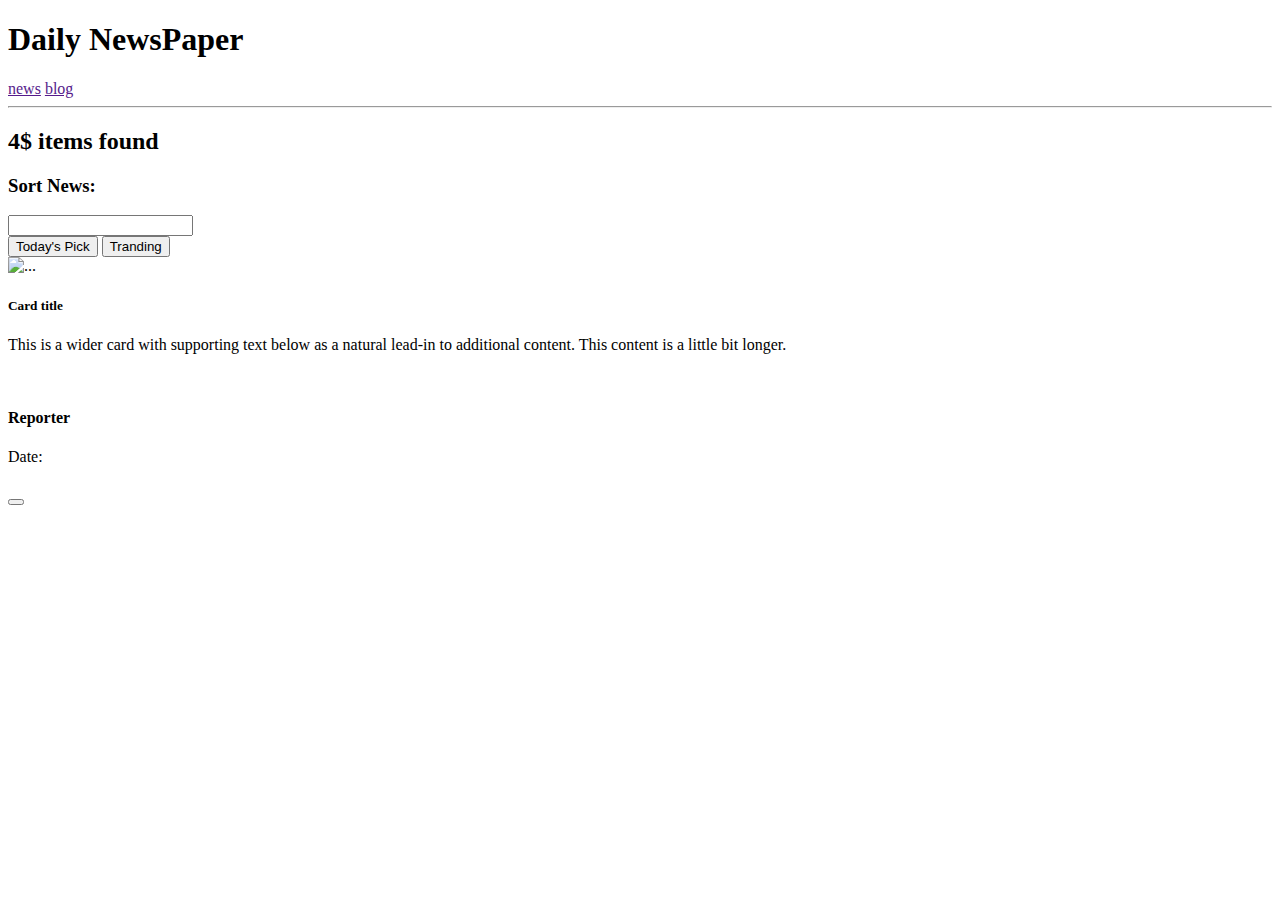
==== index.html @ c86add90 "catgories add in div from API" ====
<!DOCTYPE html>
<html lang="en">
  <head>
    <meta charset="utf-8" />
    <meta name="viewport" content="width=device-width, initial-scale=1" />
    <title>Daily NewPaper</title>
    <link rel="stylesheet" href="style/style.css" />
    <link
      href="https://cdn.jsdelivr.net/npm/bootstrap@5.2.0/dist/css/bootstrap.min.css"
      rel="stylesheet"
      integrity="sha384-gH2yIJqKdNHPEq0n4Mqa/HGKIhSkIHeL5AyhkYV8i59U5AR6csBvApHHNl/vI1Bx"
      crossorigin="anonymous"
    />
  </head>
  <body>
    <header class="mb-3">
      <section class="container">
        <div class="d-flex justify-content-between mt-5">
          <div>
            <h1>
              <span class="bg-primary p-3 rounded-5 text-white">Daily</span>
              NewsPaper
            </h1>
          </div>
          <div>
            <a id="btn-news" class="btn btn-outline-primary" href="">news</a>
            <a class="btn btn-outline-primary" href="">blog</a>
            <img src="" alt="" />
          </div>
        </div>
        <hr />
      </section>
    </header>
    <main>
      <section class="container">
        <div id="catagories-container" class="row"></div>
      </section>
      <section class="container mt-3 mb-3">
        <div>
          <h2 class="bg-light p-4 rounded-5">4$ items found</h2>
        </div>
        <div
          class="d-flex justify-content-between align-items-center mt-3 mb-3"
        >
          <div class="d-flex justify-content-between align-items-center">
            <h3>Sort News:</h3>
            <input type="text" />
          </div>
          <div>
            <button class="btn btn-outline-primary">Today's Pick</button>
            <button class="btn btn-outline-primary">Tranding</button>
          </div>
        </div>
      </section>
      <section>
        <div class="container">
          <div class="card mb-3">
            <div class="row g-0">
              <div class="col-md-4 col-lg-4 col-sm-12">
                <img src="..." class="img-fluid rounded-start" alt="..." />
              </div>
              <div class="col-md-8 col-lg-8 col-sm-12">
                <div class="card-body">
                  <h5 class="card-title">Card title</h5>
                  <p class="card-text">
                    This is a wider card with supporting text below as a natural
                    lead-in to additional content. This content is a little bit
                    longer.
                  </p>
                  <div>
                    <div
                      class="d-flex justify-content-evenly align-items-center"
                    >
                      <!-- Reporter status  -->
                      <div>
                        <img src="" alt="" />
                      </div>
                      <div>
                        <h4>Reporter</h4>
                        <p>Date:</p>
                      </div>
                    </div>
                    <!-- view icon  -->
                    <div>
                      <i></i>
                      <h4></h4>
                    </div>
                    <!-- rate icon -->
                    <div>
                      <i></i>
                    </div>
                    <!-- arrow button -->
                    <div>
                      <button></button>
                    </div>
                  </div>
                </div>
              </div>
            </div>
          </div>
        </div>
      </section>
    </main>
    <script
      src="https://cdn.jsdelivr.net/npm/bootstrap@5.2.0/dist/js/bootstrap.bundle.min.js"
      integrity="sha384-A3rJD856KowSb7dwlZdYEkO39Gagi7vIsF0jrRAoQmDKKtQBHUuLZ9AsSv4jD4Xa"
      crossorigin="anonymous"
    ></script>
    <script src="js/catagories.js"></script>
  </body>
</html>
---- style/style.css ----
.newslink {
  background-color: azure;
  border-radius: 5px;
  border: 0px;
  margin-left: 5px;
  padding: 10px;
  font-size: 13px;
  width: 100%;
}
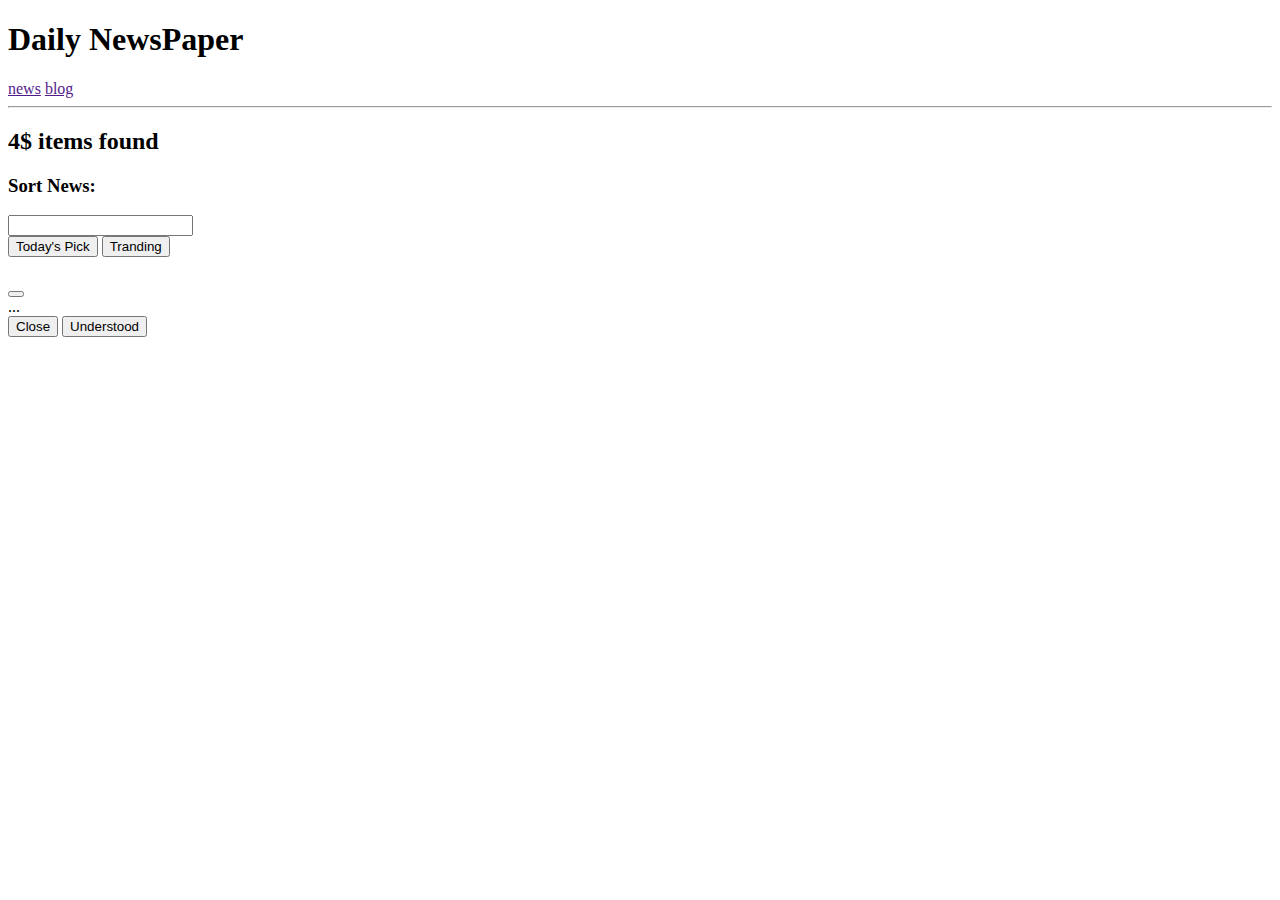
==== commit 74cb6639: "newbutton handle and show news complete" ====
--- a/index.html
+++ b/index.html
@@ -32,9 +32,12 @@
       </section>
     </header>
     <main>
+      <!-- news catagories start -->
       <section class="container">
         <div id="catagories-container" class="row"></div>
       </section>
+      <!-- news catagories end  -->
+
       <section class="container mt-3 mb-3">
         <div>
           <h2 class="bg-light p-4 rounded-5">4$ items found</h2>
@@ -52,49 +55,48 @@
           </div>
         </div>
       </section>
+      <section class="container">
+        <div
+          id="newsContainer"
+          class="container row row-cols-lg-1 row-cols-md-3 g-4"
+        ></div>
+      </section>
       <section>
-        <div class="container">
-          <div class="card mb-3">
-            <div class="row g-0">
-              <div class="col-md-4 col-lg-4 col-sm-12">
-                <img src="..." class="img-fluid rounded-start" alt="..." />
+        <!-- Button trigger modal -->
+
+        <!-- Modal -->
+        <div
+          class="modal fade"
+          id="newsDetailsModal"
+          data-bs-backdrop="static"
+          data-bs-keyboard="false"
+          tabindex="-1"
+          aria-labelledby="newsDetailsModalLabel"
+          aria-hidden="true"
+        >
+          <div class="modal-dialog">
+            <div class="modal-content">
+              <div class="modal-header">
+                <h5 class="modal-title" id="newsDetailsModalLabel"></h5>
+                <button
+                  type="button"
+                  class="btn-close"
+                  data-bs-dismiss="modal"
+                  aria-label="Close"
+                ></button>
               </div>
-              <div class="col-md-8 col-lg-8 col-sm-12">
-                <div class="card-body">
-                  <h5 class="card-title">Card title</h5>
-                  <p class="card-text">
-                    This is a wider card with supporting text below as a natural
-                    lead-in to additional content. This content is a little bit
-                    longer.
-                  </p>
-                  <div>
-                    <div
-                      class="d-flex justify-content-evenly align-items-center"
-                    >
-                      <!-- Reporter status  -->
-                      <div>
-                        <img src="" alt="" />
-                      </div>
-                      <div>
-                        <h4>Reporter</h4>
-                        <p>Date:</p>
-                      </div>
-                    </div>
-                    <!-- view icon  -->
-                    <div>
-                      <i></i>
-                      <h4></h4>
-                    </div>
-                    <!-- rate icon -->
-                    <div>
-                      <i></i>
-                    </div>
-                    <!-- arrow button -->
-                    <div>
-                      <button></button>
-                    </div>
-                  </div>
-                </div>
+              <div class="modal-body">...</div>
+              <div class="modal-footer">
+                <button
+                  type="button"
+                  class="btn btn-secondary"
+                  data-bs-dismiss="modal"
+                >
+                  Close
+                </button>
+                <button type="button" class="btn btn-primary">
+                  Understood
+                </button>
               </div>
             </div>
           </div>
--- a/style/style.css
+++ b/style/style.css
@@ -1,9 +1 @@
-.newslink {
-  background-color: azure;
-  border-radius: 5px;
-  border: 0px;
-  margin-left: 5px;
-  padding: 10px;
-  font-size: 13px;
-  width: 100%;
-}
+
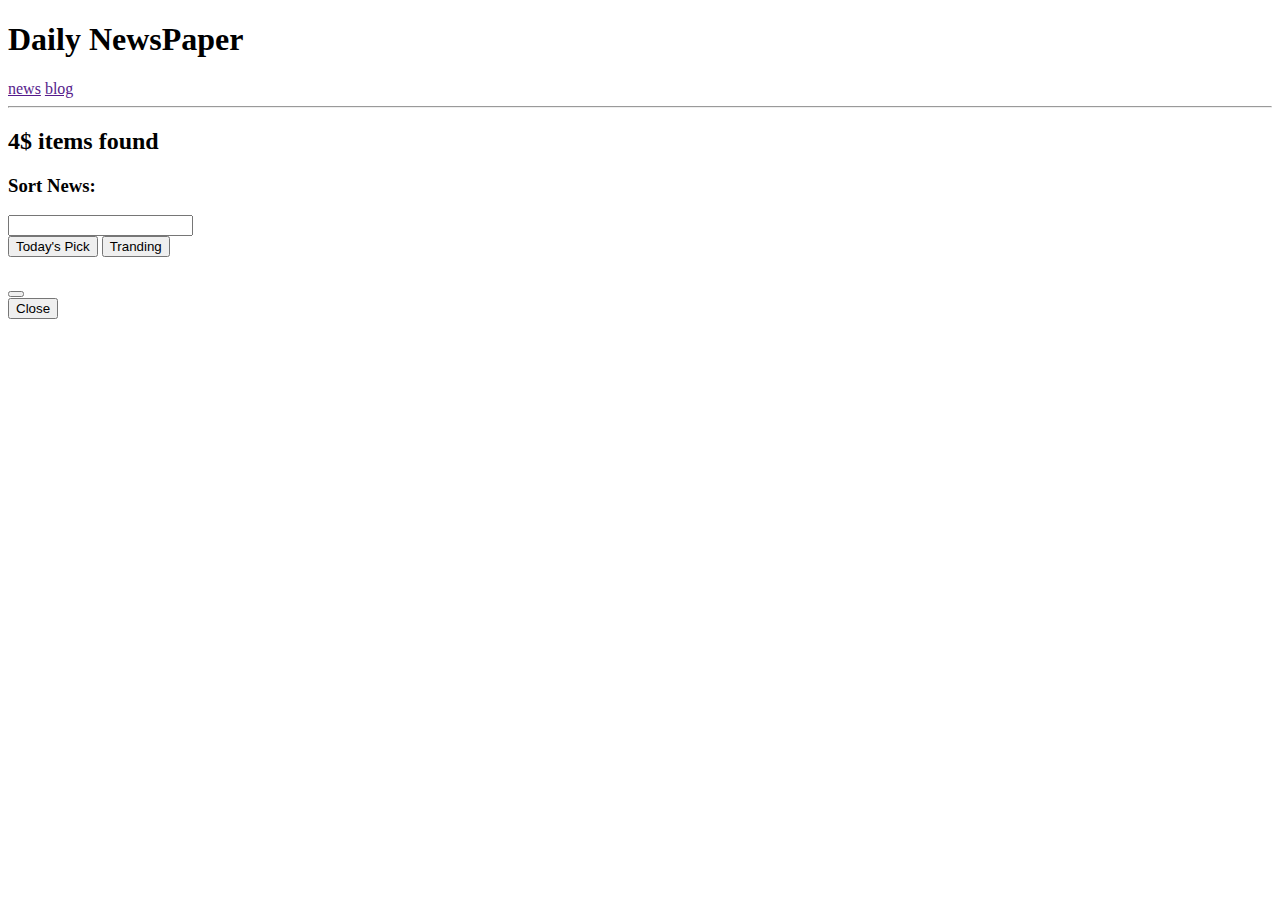
==== commit bb3eddf3: "details modal complete" ====
--- a/index.html
+++ b/index.html
@@ -85,7 +85,7 @@
                   aria-label="Close"
                 ></button>
               </div>
-              <div class="modal-body">...</div>
+              <div class="modal-body" id="modal-details"></div>
               <div class="modal-footer">
                 <button
                   type="button"
@@ -93,9 +93,6 @@
                   data-bs-dismiss="modal"
                 >
                   Close
-                </button>
-                <button type="button" class="btn btn-primary">
-                  Understood
                 </button>
               </div>
             </div>
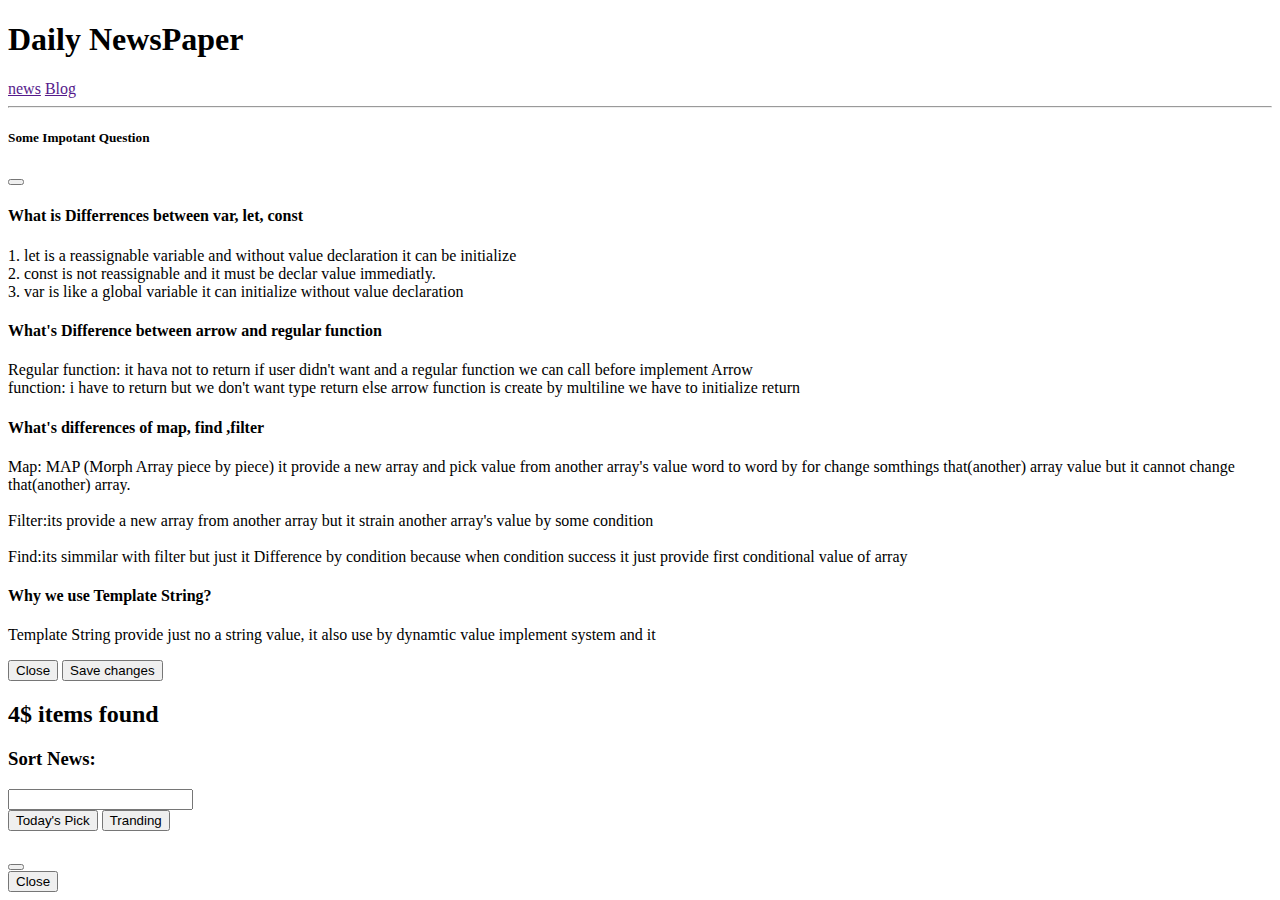
==== commit 00613bed: "blog question add complete" ====
--- a/index.html
+++ b/index.html
@@ -24,11 +24,98 @@
           </div>
           <div>
             <a id="btn-news" class="btn btn-outline-primary" href="">news</a>
-            <a class="btn btn-outline-primary" href="">blog</a>
+            <a
+              data-bs-toggle="modal"
+              data-bs-target="#blogModal"
+              class="btn btn-outline-primary"
+              href=""
+              >Blog</a
+            >
+
             <img src="" alt="" />
           </div>
         </div>
         <hr />
+      </section>
+      <section>
+        <!-- Button trigger modal -->
+
+        <!-- Modal -->
+        <div
+          class="modal fade"
+          id="blogModal"
+          tabindex="-1"
+          aria-labelledby="exampleModalLabel"
+          aria-hidden="true"
+        >
+          <div class="modal-dialog">
+            <div class="modal-content">
+              <div class="modal-header">
+                <h5 class="modal-title" id="exampleModalLabel">
+                  Some Impotant Question
+                </h5>
+                <button
+                  type="button"
+                  class="btn-close"
+                  data-bs-dismiss="modal"
+                  aria-label="Close"
+                ></button>
+              </div>
+              <div class="modal-body">
+                <h4>What is Differrences between var, let, const</h4>
+                <p>
+                  1. let is a reassignable variable and without value
+                  declaration it can be initialize
+                  <br />
+                  2. const is not reassignable and it must be declar value
+                  immediatly. <br />
+                  3. var is like a global variable it can initialize without
+                  value declaration
+                </p>
+                <h4>What's Difference between arrow and regular function</h4>
+                <p>
+                  Regular function: it hava not to return if user didn't want
+                  and a regular function we can call before implement Arrow
+                  <br />
+                  function: i have to return but we don't want type return else
+                  arrow function is create by multiline we have to initialize
+                  return
+                </p>
+                <h4>What's differences of map, find ,filter</h4>
+                <p>
+                  Map: MAP (Morph Array piece by piece) it provide a new array
+                  and pick value from another array's value word to word by for
+                  change somthings that(another) array value but it cannot
+                  change that(another) array. <br />
+                  <br />
+                  Filter:its provide a new array from another array but it
+                  strain another array's value by some condition <br />
+                  <br />
+                  Find:its simmilar with filter but just it Difference by
+                  condition because when condition success it just provide first
+                  conditional value of array
+                </p>
+                <h4>Why we use Template String?</h4>
+                <p>
+                  Template String provide just no a string value, it also use by
+                  dynamtic value implement system and it
+                </p>
+              </div>
+              <div class="modal-footer">
+                <button
+                  type="button"
+                  class="btn btn-secondary"
+                  data-bs-dismiss="modal"
+                >
+                  Close
+                </button>
+                <button type="button" class="btn btn-primary">
+                  Save changes
+                </button>
+              </div>
+            </div>
+          </div>
+        </div>
       </section>
     </header>
     <main>
@@ -51,7 +138,9 @@
           </div>
           <div>
             <button class="btn btn-outline-primary">Today's Pick</button>
-            <button class="btn btn-outline-primary">Tranding</button>
+            <button id="tranding-news" class="btn btn-outline-primary">
+              Tranding
+            </button>
           </div>
         </div>
       </section>
@@ -61,6 +150,14 @@
           class="container row row-cols-lg-1 row-cols-md-3 g-4"
         ></div>
       </section>
+
+      <section class="container">
+        <div
+          id="trandingNewsContainer"
+          class="container row row-cols-lg-1 row-cols-md-3 g-4"
+        ></div>
+      </section>
+
       <section>
         <!-- Button trigger modal -->
 
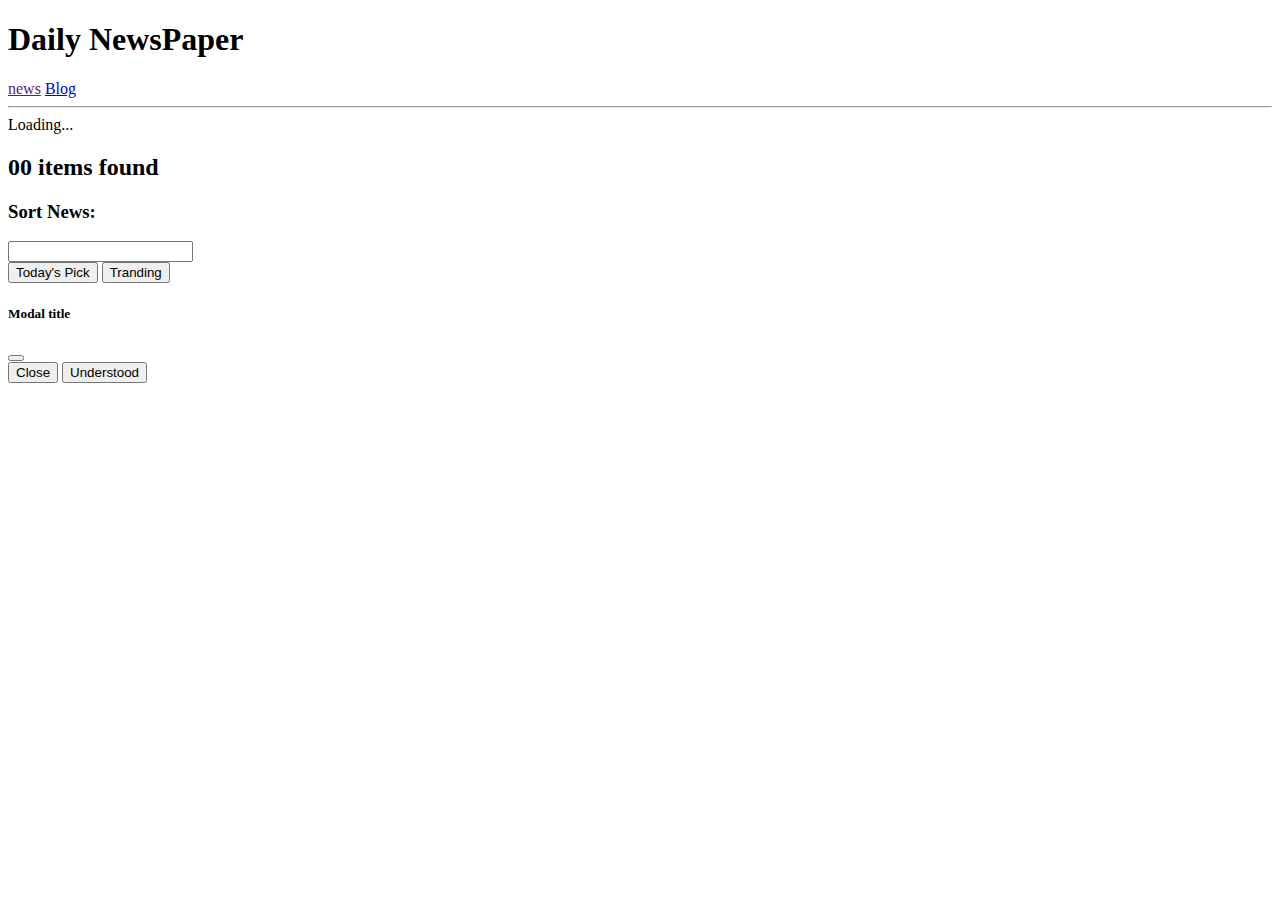
==== commit d2487704: "modal readdition for some problem" ====
--- a/index.html
+++ b/index.html
@@ -5,6 +5,10 @@
     <meta name="viewport" content="width=device-width, initial-scale=1" />
     <title>Daily NewPaper</title>
     <link rel="stylesheet" href="style/style.css" />
+    <script
+      src="https://kit.fontawesome.com/88918fa279.js"
+      crossorigin="anonymous"
+    ></script>
     <link
       href="https://cdn.jsdelivr.net/npm/bootstrap@5.2.0/dist/css/bootstrap.min.css"
       rel="stylesheet"
@@ -25,10 +29,10 @@
           <div>
             <a id="btn-news" class="btn btn-outline-primary" href="">news</a>
             <a
-              data-bs-toggle="modal"
-              data-bs-target="#blogModal"
+              id=""
               class="btn btn-outline-primary"
-              href=""
+              target="_blank"
+              href="blog.html"
               >Blog</a
             >
 
@@ -37,97 +41,29 @@
         </div>
         <hr />
       </section>
+    </header>
+    <main>
+      <!-- news catagories start -->
       <section>
-        <!-- Button trigger modal -->
-
-        <!-- Modal -->
         <div
-          class="modal fade"
-          id="blogModal"
-          tabindex="-1"
-          aria-labelledby="exampleModalLabel"
-          aria-hidden="true"
+          id="spin"
+          class="d-none d-flex justify-content-center align-items-center"
         >
-          <div class="modal-dialog">
-            <div class="modal-content">
-              <div class="modal-header">
-                <h5 class="modal-title" id="exampleModalLabel">
-                  Some Impotant Question
-                </h5>
-                <button
-                  type="button"
-                  class="btn-close"
-                  data-bs-dismiss="modal"
-                  aria-label="Close"
-                ></button>
-              </div>
-              <div class="modal-body">
-                <h4>What is Differrences between var, let, const</h4>
-                <p>
-                  1. let is a reassignable variable and without value
-                  declaration it can be initialize
-                  <br />
-                  2. const is not reassignable and it must be declar value
-                  immediatly. <br />
-                  3. var is like a global variable it can initialize without
-                  value declaration
-                </p>
-                <h4>What's Difference between arrow and regular function</h4>
-                <p>
-                  Regular function: it hava not to return if user didn't want
-                  and a regular function we can call before implement Arrow
-                  <br />
-                  function: i have to return but we don't want type return else
-                  arrow function is create by multiline we have to initialize
-                  return
-                </p>
-                <h4>What's differences of map, find ,filter</h4>
-                <p>
-                  Map: MAP (Morph Array piece by piece) it provide a new array
-                  and pick value from another array's value word to word by for
-                  change somthings that(another) array value but it cannot
-                  change that(another) array. <br />
-                  <br />
-                  Filter:its provide a new array from another array but it
-                  strain another array's value by some condition <br />
-                  <br />
-                  Find:its simmilar with filter but just it Difference by
-                  condition because when condition success it just provide first
-                  conditional value of array
-                </p>
-                <h4>Why we use Template String?</h4>
-                <p>
-                  Template String provide just no a string value, it also use by
-                  dynamtic value implement system and it
-                </p>
-              </div>
-              <div class="modal-footer">
-                <button
-                  type="button"
-                  class="btn btn-secondary"
-                  data-bs-dismiss="modal"
-                >
-                  Close
-                </button>
-                <button type="button" class="btn btn-primary">
-                  Save changes
-                </button>
-              </div>
-            </div>
+          <div class="spinner-border text-danger" role="status">
+            <span class="visually-hidden">Loading...</span>
           </div>
         </div>
       </section>
-    </header>
-    <main>
-      <!-- news catagories start -->
       <section class="container">
-        <div id="catagories-container" class="row"></div>
+        <div id="catagories-container" class="d-flex"></div>
       </section>
       <!-- news catagories end  -->
 
       <section class="container mt-3 mb-3">
         <div>
-          <h2 class="bg-light p-4 rounded-5">4$ items found</h2>
+          <h2 class="bg-light p-4 rounded-5">
+            <span id="found-news">00</span> items found
+          </h2>
         </div>
         <div
           class="d-flex justify-content-between align-items-center mt-3 mb-3"
@@ -144,58 +80,50 @@
           </div>
         </div>
       </section>
+
+      <!-- news Contents  -->
       <section class="container">
-        <div
-          id="newsContainer"
-          class="container row row-cols-lg-1 row-cols-md-3 g-4"
-        ></div>
+        <div id="newsContainer" class="card mb-3"></div>
       </section>
+      <!-- news Contents  -->
 
-      <section class="container">
-        <div
-          id="trandingNewsContainer"
-          class="container row row-cols-lg-1 row-cols-md-3 g-4"
-        ></div>
-      </section>
+      <!-- Modal -->
+      <div
+        class="modal fade"
+        id="newDetailsModal"
+        data-bs-backdrop="static"
+        data-bs-keyboard="false"
+        tabindex="-1"
+        aria-labelledby="staticBackdropLabel"
+        aria-hidden="true"
+      >
+        <div class="modal-dialog">
+          <div class="modal-content">
+            <div class="modal-header">
+              <h5 class="modal-title" id="staticBackdropLabel">Modal title</h5>
+              <button
+                type="button"
+                class="btn-close"
+                data-bs-dismiss="modal"
+                aria-label="Close"
+              ></button>
+            </div>
 
-      <section>
-        <!-- Button trigger modal -->
-
-        <!-- Modal -->
-        <div
-          class="modal fade"
-          id="newsDetailsModal"
-          data-bs-backdrop="static"
-          data-bs-keyboard="false"
-          tabindex="-1"
-          aria-labelledby="newsDetailsModalLabel"
-          aria-hidden="true"
-        >
-          <div class="modal-dialog">
-            <div class="modal-content">
-              <div class="modal-header">
-                <h5 class="modal-title" id="newsDetailsModalLabel"></h5>
-                <button
-                  type="button"
-                  class="btn-close"
-                  data-bs-dismiss="modal"
-                  aria-label="Close"
-                ></button>
-              </div>
-              <div class="modal-body" id="modal-details"></div>
-              <div class="modal-footer">
-                <button
-                  type="button"
-                  class="btn btn-secondary"
-                  data-bs-dismiss="modal"
-                >
-                  Close
-                </button>
-              </div>
+            <div id="newsDetails" class="modal-body"></div>
+            <div class="modal-footer">
+              <button
+                type="button"
+                class="btn btn-secondary"
+                data-bs-dismiss="modal"
+              >
+                Close
+              </button>
+              <button type="button" class="btn btn-primary">Understood</button>
             </div>
           </div>
         </div>
-      </section>
+      </div>
+      <!-- modal  -->
     </main>
     <script
       src="https://cdn.jsdelivr.net/npm/bootstrap@5.2.0/dist/js/bootstrap.bundle.min.js"
--- a/style/style.css
+++ b/style/style.css
@@ -1 +1,5 @@
-
+.fa-solid {
+  font-size: 20px;
+  font-weight: 600;
+  color: goldenrod;
+}
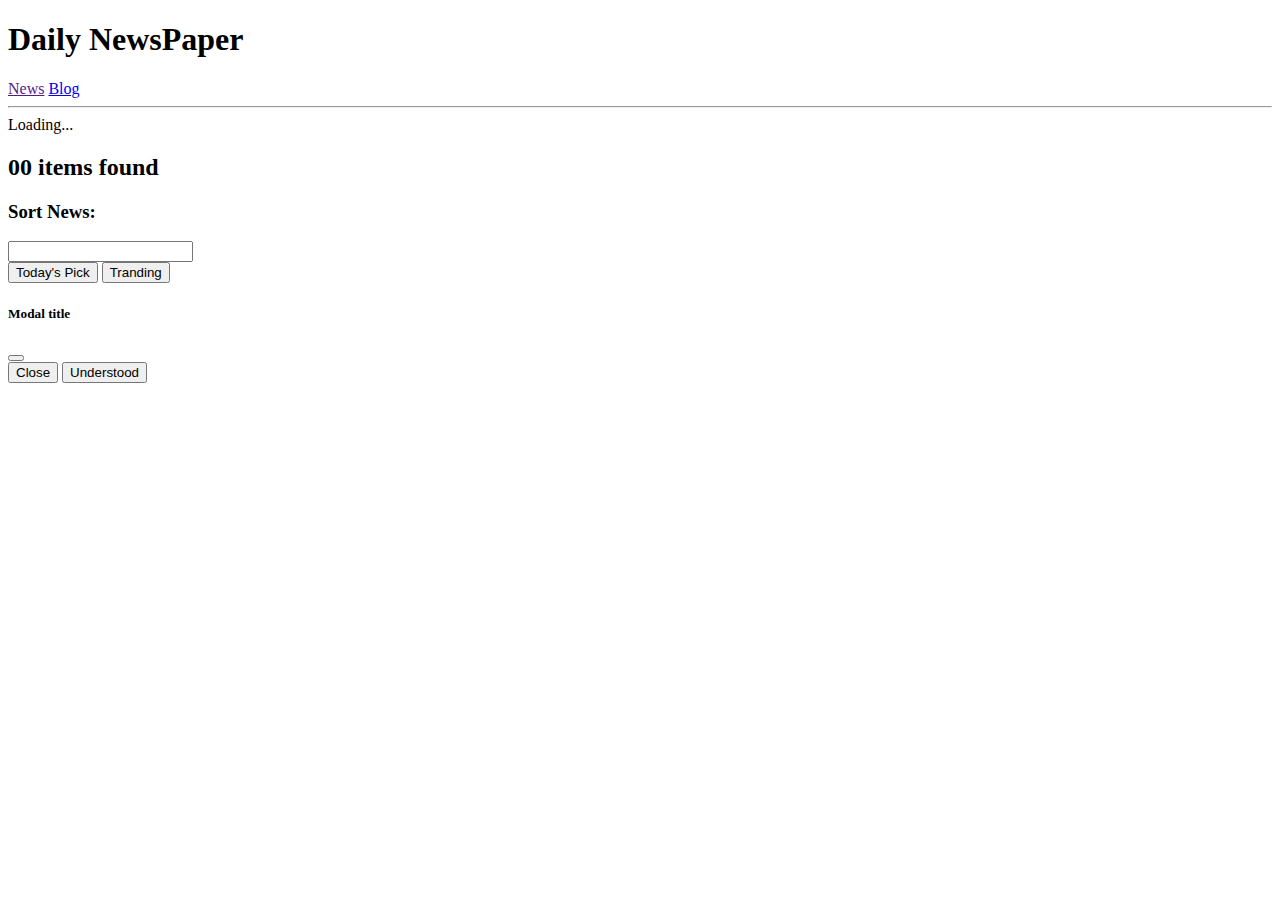
==== commit cd667584: "responsive add in header nav bar" ====
--- a/index.html
+++ b/index.html
@@ -27,7 +27,7 @@
             </h1>
           </div>
           <div>
-            <a id="btn-news" class="btn btn-outline-primary" href="">news</a>
+            <a id="btn-news" class="btn btn-outline-primary" href="">News</a>
             <a
               id=""
               class="btn btn-outline-primary"
@@ -55,7 +55,10 @@
         </div>
       </section>
       <section class="container">
-        <div id="catagories-container" class="d-flex"></div>
+        <div
+          id="catagories-container"
+          class="d-flex flex-column justify-content-lg-between justify-content-sm-start flex-lg-row flex-sm-column"
+        ></div>
       </section>
       <!-- news catagories end  -->
 
--- a/style/style.css
+++ b/style/style.css
@@ -1,4 +1,5 @@
-.fa-solid {
+.fa-solid,
+.fa-regular {
   font-size: 20px;
   font-weight: 600;
   color: goldenrod;
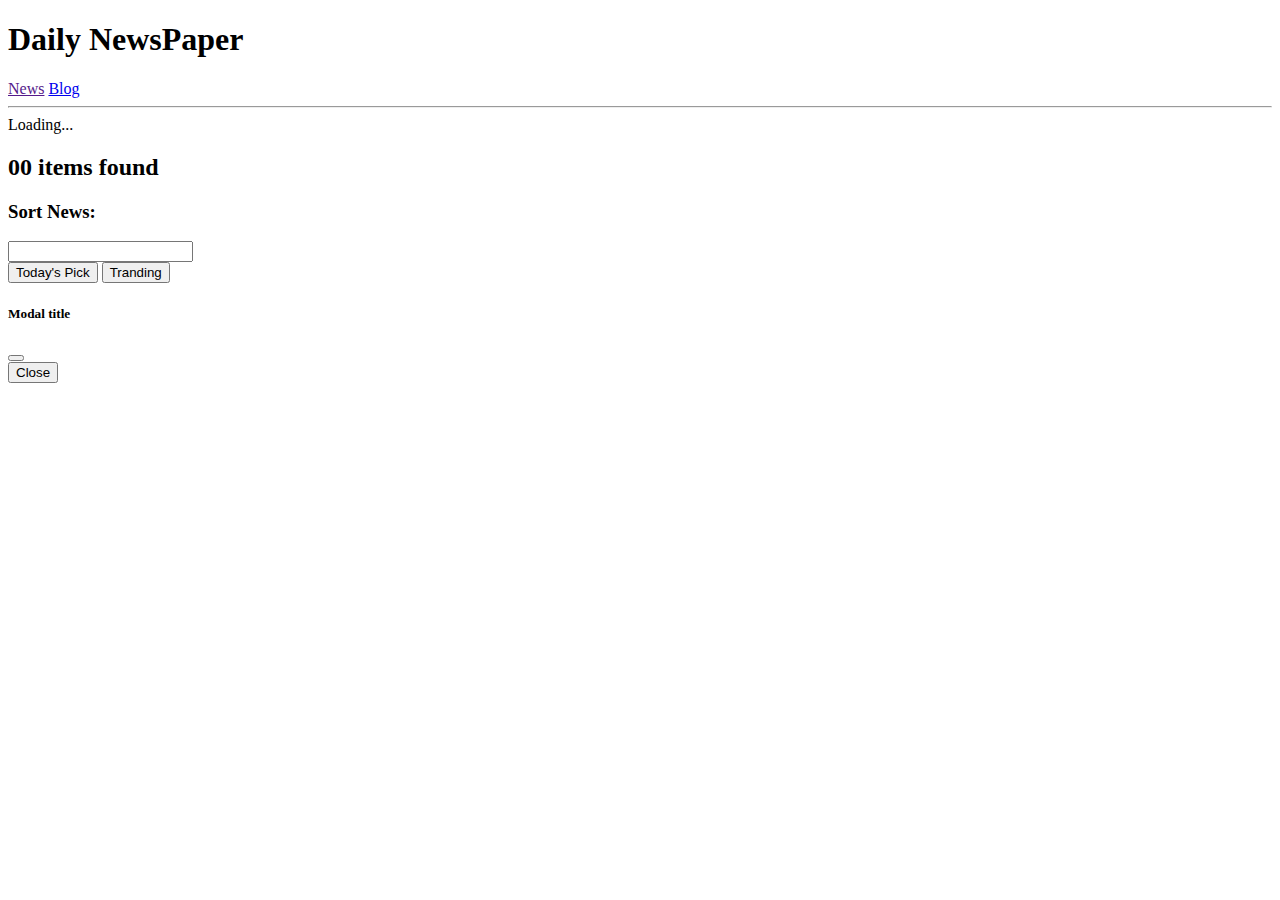
==== commit 49873138: "modal correction and notes htm file delete" ====
--- a/index.html
+++ b/index.html
@@ -121,7 +121,6 @@
               >
                 Close
               </button>
-              <button type="button" class="btn btn-primary">Understood</button>
             </div>
           </div>
         </div>
